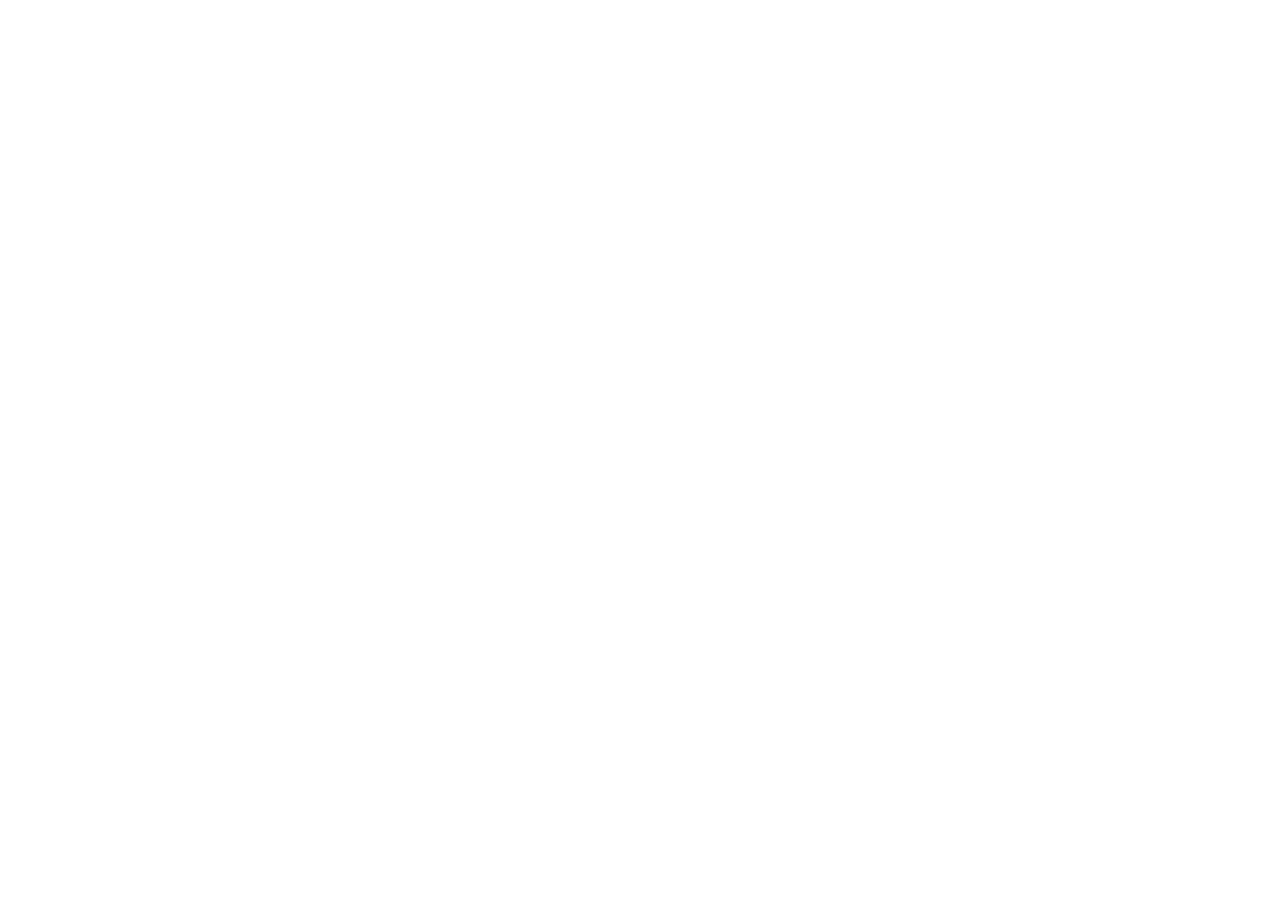
==== Water.html @ 69349981 "water" ====
<!DOCTYPE html>
<html lang="en">
<head>
    <meta charset="UTF-8">
    <meta http-equiv="X-UA-Compatible" content="IE=edge">
    <meta name="viewport" content="width=device-width, initial-scale=1.0">
    <title>Document</title>
</head>
<body>
    
</body>
</html>
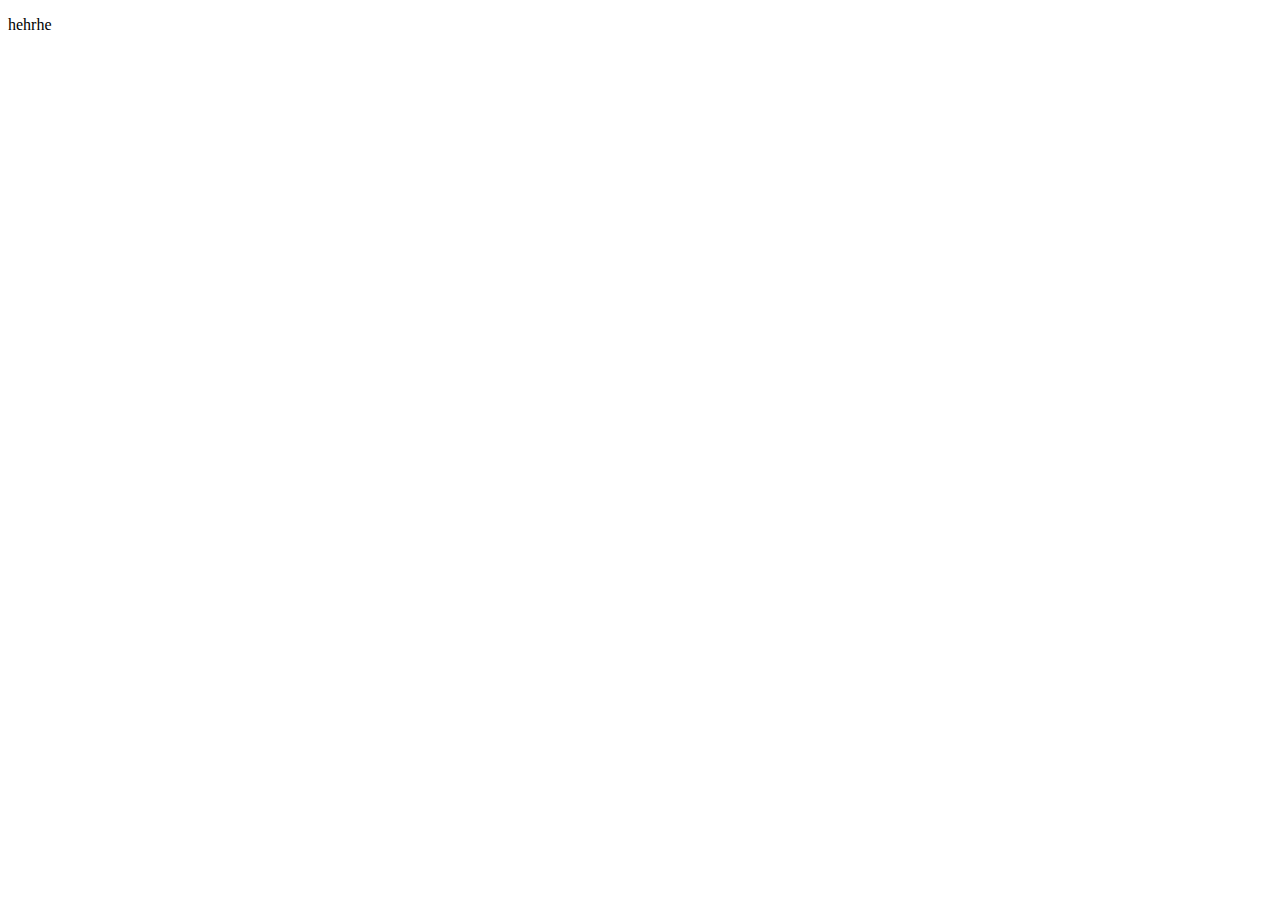
==== commit 1902901a: "water" ====
--- a/Water.html
+++ b/Water.html
@@ -7,6 +7,6 @@
     <title>Document</title>
 </head>
 <body>
-    
+<p>hehrhe</p>
 </body>
 </html>